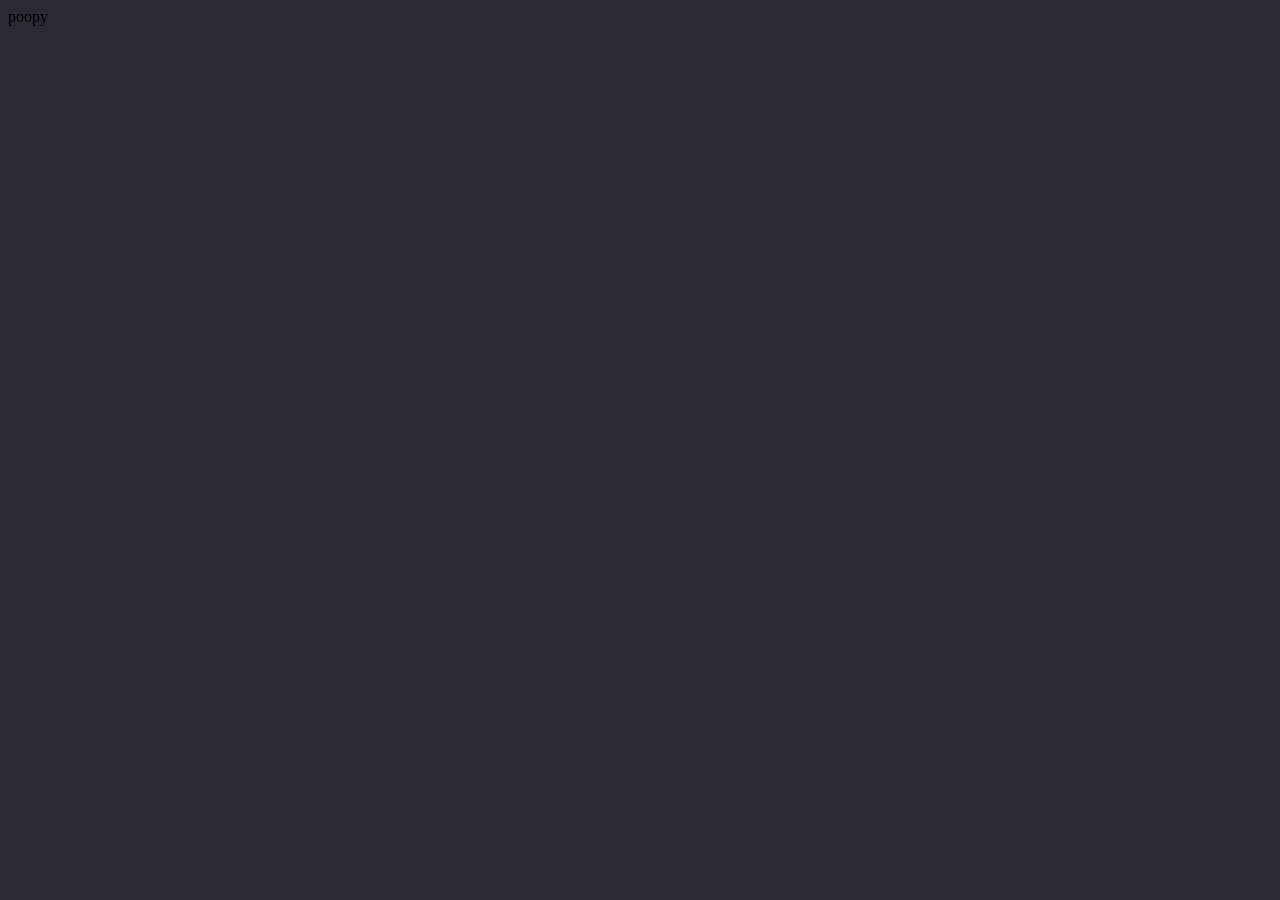
==== cumpy.hair/gallery.html @ 246e1fb0 "added gallery subpage (WIP)" ====
<!DOCTYPE html>
<head>
    <meta charset="UTF-8">
    <meta name="viewport" content="width=device-width, initial-scale=1.0">
    <title>cumpy gallery</title>
    <link rel="stylesheet" href="style.css">
</head>

<h>poopy</h>
---- cumpy.hair/style.css ----
body{
    background-color: #2b2a33;
}

h1{
    color: #fbfbfe;
    font-family: sans-serif;
    text-align: center;
    font-size: 4.5em;
}

#cumphair{
    width: 320px;
    height: 383px;
    margin: auto;

}

#af{
    font-family: "Comic Sans MS";
    font-size: 4em;
}

#gallery{
    border: #fbfbfe dashed 0px;
    text-align: center;

}
.gallery img{
    width: 15%;
    height: auto;
}

#minigif{
    text-align: center;
}
.minigif img{
    width: 7%;
    height: auto;
    margin: -2px;
    border: none;
}

#homebutt{
    padding: 12px 32px;
    font-size: 48px;
}
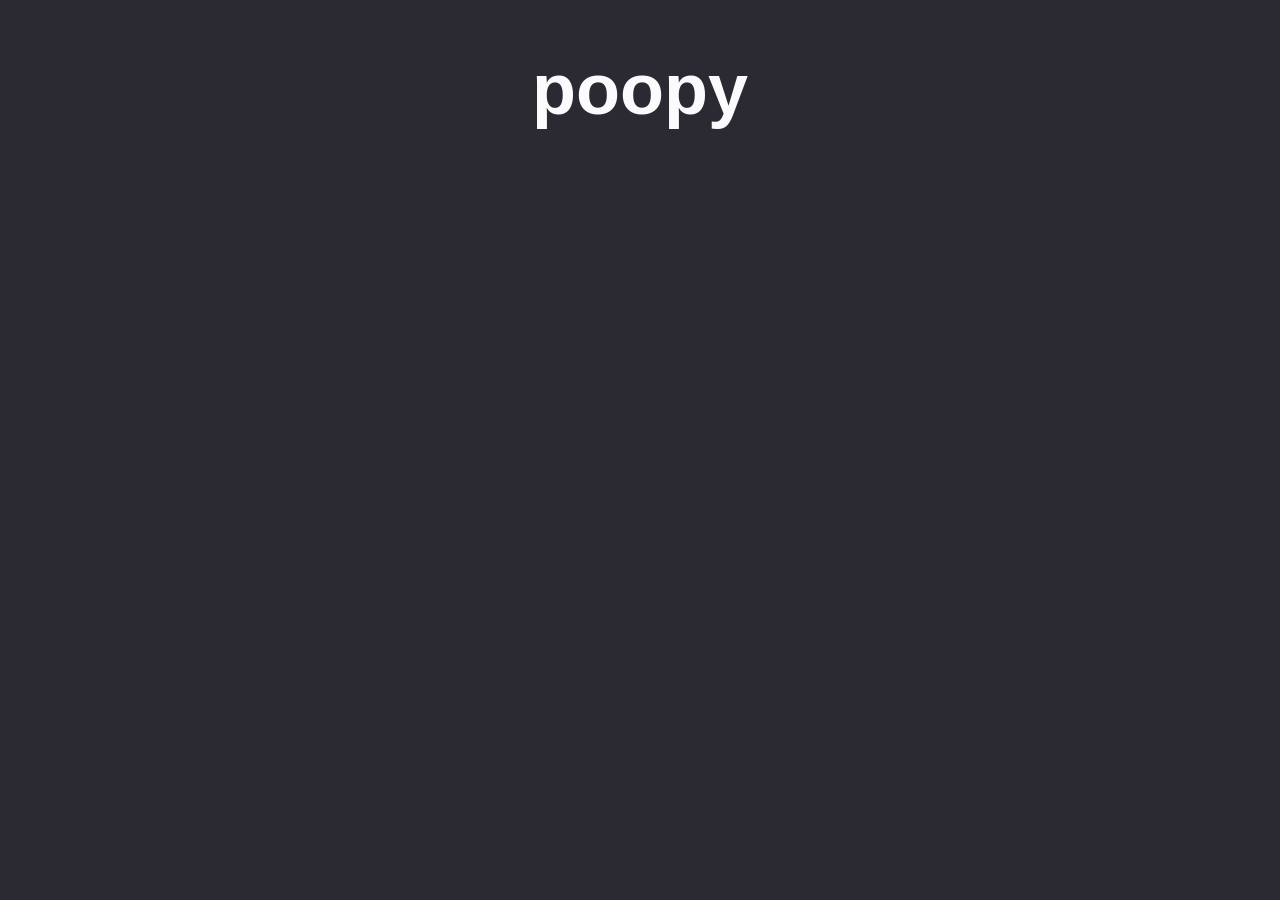
==== commit 09a570a1: "Change heading from <h> to <h1> in gallery.html" ====
--- a/cumpy.hair/gallery.html
+++ b/cumpy.hair/gallery.html
@@ -6,4 +6,4 @@
     <link rel="stylesheet" href="style.css">
 </head>
 
-<h>poopy</h>+<h1>poopy</h1>
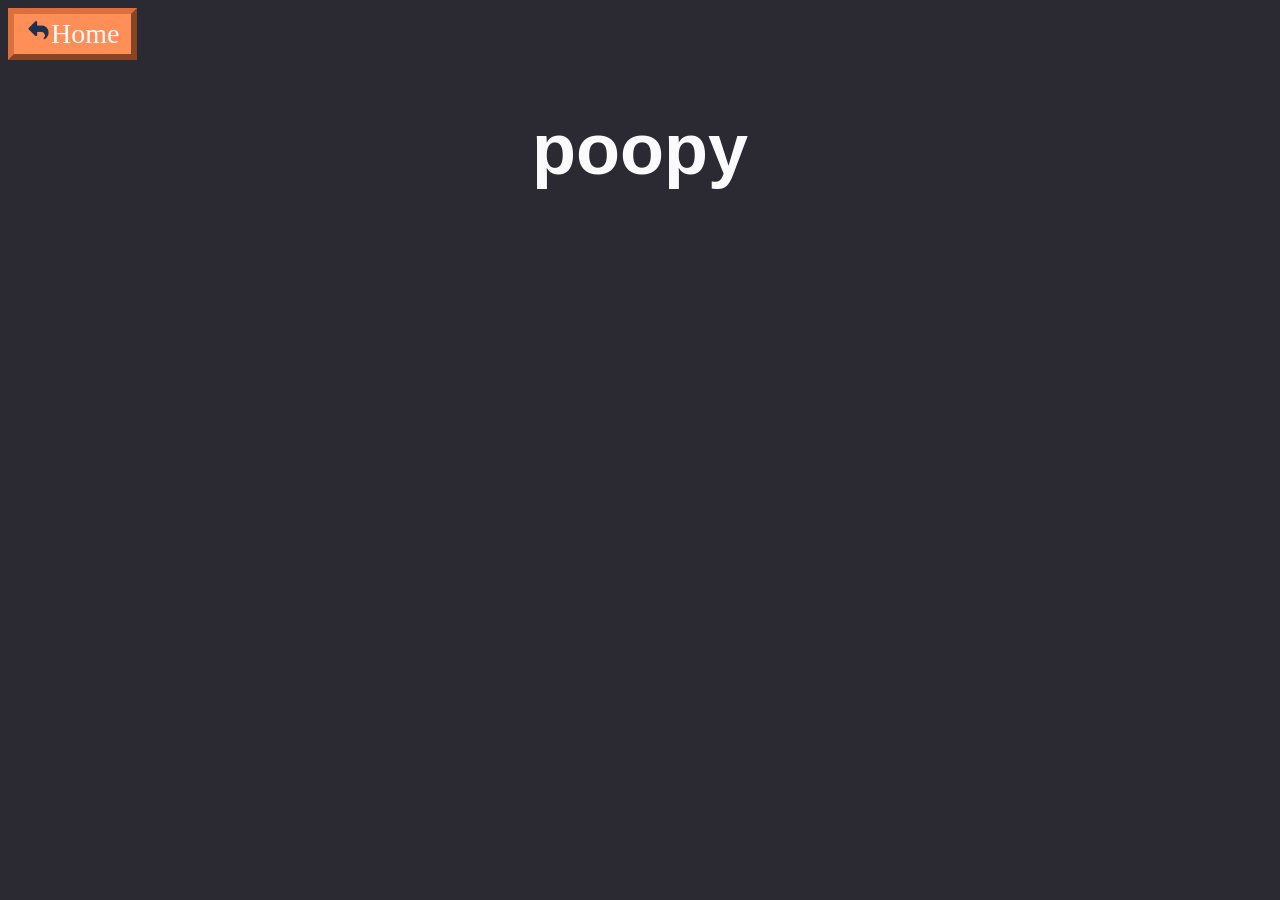
==== commit ae8ababb: "added ko-fi shop link to shop poopy" ====
--- a/cumpy.hair/gallery.html
+++ b/cumpy.hair/gallery.html
@@ -2,8 +2,18 @@
 <head>
     <meta charset="UTF-8">
     <meta name="viewport" content="width=device-width, initial-scale=1.0">
-    <title>cumpy gallery</title>
+    <title>cumpy.gallery</title>
     <link rel="stylesheet" href="style.css">
 </head>
+<body>
+    <div>
+        <a href="index.html">   
+             <button id="butter">
+                <span><img id="arrow" src="images/backarrow.png" width="25px"></span>Home
+                </button>
+        </a> 
+            
+        </div>
 
-<h1>poopy</h1>
+    <h1>poopy</h1>
+</body>
--- a/cumpy.hair/style.css
+++ b/cumpy.hair/style.css
@@ -26,9 +26,36 @@
     text-align: center;
 
 }
+
 .gallery img{
     width: 15%;
     height: auto;
+}
+
+#gallerybutt{
+    text-align: center;
+}
+
+.gallerybutt button{
+    padding: 4px 12px;
+    font-size: 28px;
+    background-color: #237f93;
+    border-style: outset;
+    border-color: #064351;
+    border-width: 6px;
+    transition-duration: 0.4s;
+    cursor: pointer;
+    color: #fbfbfe;
+    font-family: "Comic Sans MS";
+    text-align: center;
+}
+
+.gallerybutt button:hover{
+    transition-duration: .4s;
+    background-color: #186576;
+    border-style: inset;
+    border-color: #04404d;
+    color: #dadae3;
 }
 
 #minigif{
@@ -41,7 +68,55 @@
     border: none;
 }
 
+#butts{
+    text-align: center;
+    margin: 40px;
+}
+
 #homebutt{
     padding: 12px 32px;
     font-size: 48px;
+    background-color: #43414d;
+    border-style: outset;
+    border-color: #555362;
+    border-width: 6px;
+    transition-duration: 0.4s;
+    cursor: pointer;
+    color: #fbfbfe;
+    font-family: "Comic Sans MS";
 }
+
+
+#homebutt:hover{
+    transition-duration: .4s;
+    background-color: #2f2d37;
+    border-style: inset;
+    border-color: #413f4b;
+    color: #dadae3;
+}
+
+#butter{
+    padding: 4px 12px;
+    font-size: 28px;
+    background-color: #ff8f57;
+    border-style: outset;
+    border-color: #dc703b;
+    border-width: 6px;
+    transition-duration: 0.4s;
+    cursor: pointer;
+    color: #fbfbfe;
+    font-family: "Comic Sans MS";
+    text-align: center;
+}
+
+#butter:hover{
+    transition-duration: .4s;
+    background-color: #d5713f;
+    border-style: inset;
+    border-color: #d06833;
+    color: #dadae3;
+}
+
+#arrow{
+    text-align: center;
+}
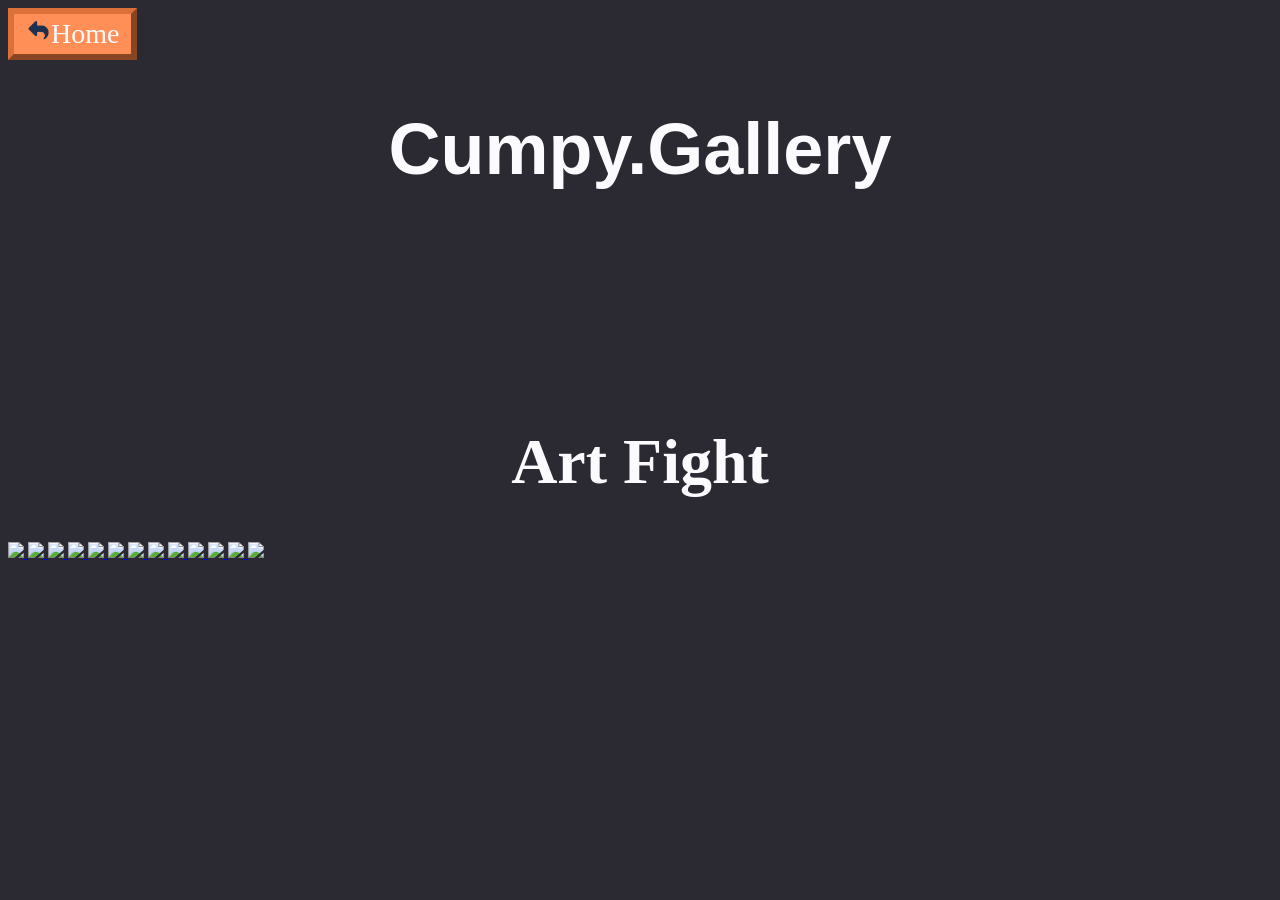
==== commit 487203b0: "Moved Art Fight Gallery to Gallery page also added failsafe image" ====
--- a/cumpy.hair/gallery.html
+++ b/cumpy.hair/gallery.html
@@ -15,5 +15,115 @@
             
         </div>
 
-    <h1>poopy</h1>
+    <h1>Cumpy.Gallery</h1>
+
+<br>
+<br>
+<br>
+<br>
+<br>
+<br>
+<br>
+<br>
+
+
+
+<h1 id="af">Art Fight</h1>
+    <div id="gallery">
+                
+        <span id="incoming">
+                <span class="gallery">
+                    <a target="_blank" href="https://artfight.net/attack/9150218.he-want-that-joint-realll-bad">
+                        <img src="https://images.artfight.net/attack/th_rHufx7ViYVmZ2RmfJaKdb12d8Ptn2I83GhXGQQcmo9Mc0XwmdZt4mM3EAk22.png?t=1751490274">
+                    </a>
+                </span>
+
+                <span class="gallery">
+                    <a target="_blank" href="https://artfight.net/attack/9155435.hi-i-like-cumpy">
+                        <img src="https://images.artfight.net/attack/th_2Tf5Z5Ow9CjL5PwhedPY5tofzIxv8NbnAglLZeuwUc7oEib0GKCoAX7PIB2H.png?t=1751491237">
+                    </a>
+                </span>
+
+                <span class="gallery">
+                    <a target="_blank" href="https://artfight.net/attack/9163438.cumpy">
+                        <img src="https://images.artfight.net/attack/th_5ZO7hsdoyn0DqPhHz8IfA1izo2HGT56wsHop8WzsqCcLLCwBaxP5qvFUbVhn.png?t=1751492745">
+                    </a>
+                </span>
+
+                <span class="gallery">
+                    <a target="_blank" href="https://artfight.net/attack/9164126.cumpy">
+                        <img src="https://images.artfight.net/attack/th_diTsdn8Cs8NmGMM0iMK9QbHyHklUQsr7rRRyvWaP66vYTMYovjdYXkodDejo.png?t=1751492877">
+                    </a>
+                </span>
+
+                <span class="gallery">
+                    <a target="_blank" href="https://artfight.net/attack/9380237.drugs">
+                        <img src="https://images.artfight.net/attack/th_HHvkOsXSurJbT14tsGnY85fUh426xXl1j9MA37CUTtXG3OYCuHVnalGewcfY.png?t=1751560057">
+                    </a>
+                </span>
+
+                <span class="gallery">
+                    <a target="_blank" href="https://artfight.net/attack/10418423.puffin">
+                        <img src="https://images.artfight.net/attack/th_JBI7bpR8EGxaadkkmLl0gxfFKxjQdnFcA1B6HxiJsHdGWBYXcfWohcNHJpBx.png?t=1751994654">
+                    </a>
+                </span>
+
+                <span class="gallery">
+                    <a target="_blank" href="https://artfight.net/attack/10441842.cumpy">
+                        <img src="https://images.artfight.net/attack/th_nm0M3rtV9AoHo12ORYKAGQ53uyKizMLitba7Upc0iwvLtkNQryg7q6jZzAt0.png?t=1752004543">
+                    </a>
+                </span>
+
+                <span class="gallery">
+                    <a target="_blank" href="https://artfight.net/attack/10906329.bountuff-the-trickster">
+                        <img src="https://images.artfight.net/attack/th_fGxtBmlcWy4AblGGENed8cQSNZL6CidV7a8wDEYrPmqREl4RgfaAxkiyLiX0.png?t=1752286652">
+                    </a>
+                </span>
+
+                <span class="gallery">
+                    <a target="_blank" href="https://artfight.net/attack/14545653.cumpy-offering-blunt-to-their-love-jackie">
+                        <img src="https://images.artfight.net/attack/th_byqHCC2RlD9JGMtcmU0Q5fI3vmX31Qppv0lmFnglh8DvOqcqXhcEbBXjAbs2.png?t=1783286473">
+                    </a>
+                </span>
+
+                        <span class="gallery">
+                    <a target="_blank" href="https://artfight.net/attack/15181747.cutie-patootie">
+                        <img src="https://images.artfight.net/attack/th_vSWWdVQiYkez4jBTBHdF8TMOMZOCkCHruWdQbXZkmBjrpn3JzYcFtr770yxU.png?t=1783480682">
+                    </a>
+                </span>
+
+                        <span class="gallery">
+                    <a target="_blank" href="https://artfight.net/attack/17405940.jumpscare">
+                        <img src="https://images.artfight.net/attack/th_fxa7wPVK8zGMkuEicrYkPmqjldVAgXntb9ks9Bawv1nqJk2BTJaF8aGI7cOk.png?t=1784757959">
+                    </a>
+                </span>
+
+                        <span class="gallery">
+                    <a target="_blank" href="https://artfight.net/attack/17774650.leb-and-will">
+                        <img src="https://images.artfight.net/attack/th_CrgyAeFVXIcSTavBDZxHVpIGpUsiL9bBgnvfweTUH5c1kFAuc8YyiCX8HUv8.png?t=1785055636">
+                    </a>
+                </span>
+
+                        <span class="gallery">
+                    <a target="_blank" href="https://artfight.net/attack/18271302.im-a-meown-of-wisdom-and-enlightenment">
+                        <img src="https://images.artfight.net/attack/th_UGMKcuwSiiHTtuT3WXWnGzmDWEzFL9EaVRcYt6IKwPkNBYCOxG7CTTFK5hdC.png?t=1785441770">
+                    </a>
+                </span>
+        </span>
+    </div>
+
+
+
+
+    <div>
+        <script src='https://storage.ko-fi.com/cdn/scripts/overlay-widget.js'></script>
+<script>
+  kofiWidgetOverlay.draw('nanachilover', {
+    'type': 'floating-chat',
+    'floating-chat.donateButton.text': 'Support me',
+    'floating-chat.donateButton.background-color': '#fbfbfe',
+    'floating-chat.donateButton.text-color': '#2b2a33'
+  });
+</script>
+    </div>
 </body>
--- a/cumpy.hair/style.css
+++ b/cumpy.hair/style.css
@@ -4,7 +4,7 @@
 
 h1{
     color: #fbfbfe;
-    font-family: sans-serif;
+    font-family: Arial, Helvetica, sans-serif;
     text-align: center;
     font-size: 4.5em;
 }
@@ -23,13 +23,18 @@
 
 #gallery{
     border: #fbfbfe dashed 0px;
-    text-align: center;
+    text-align: left;
 
 }
 
 .gallery img{
-    width: 15%;
+    width: 30%;
     height: auto;
+}
+
+#incoming{
+    width: 50%;
+    float: left;
 }
 
 #gallerybutt{
@@ -48,6 +53,8 @@
     color: #fbfbfe;
     font-family: "Comic Sans MS";
     text-align: center;
+    width: 15%;
+    height: auto;
 }
 
 .gallerybutt button:hover{
